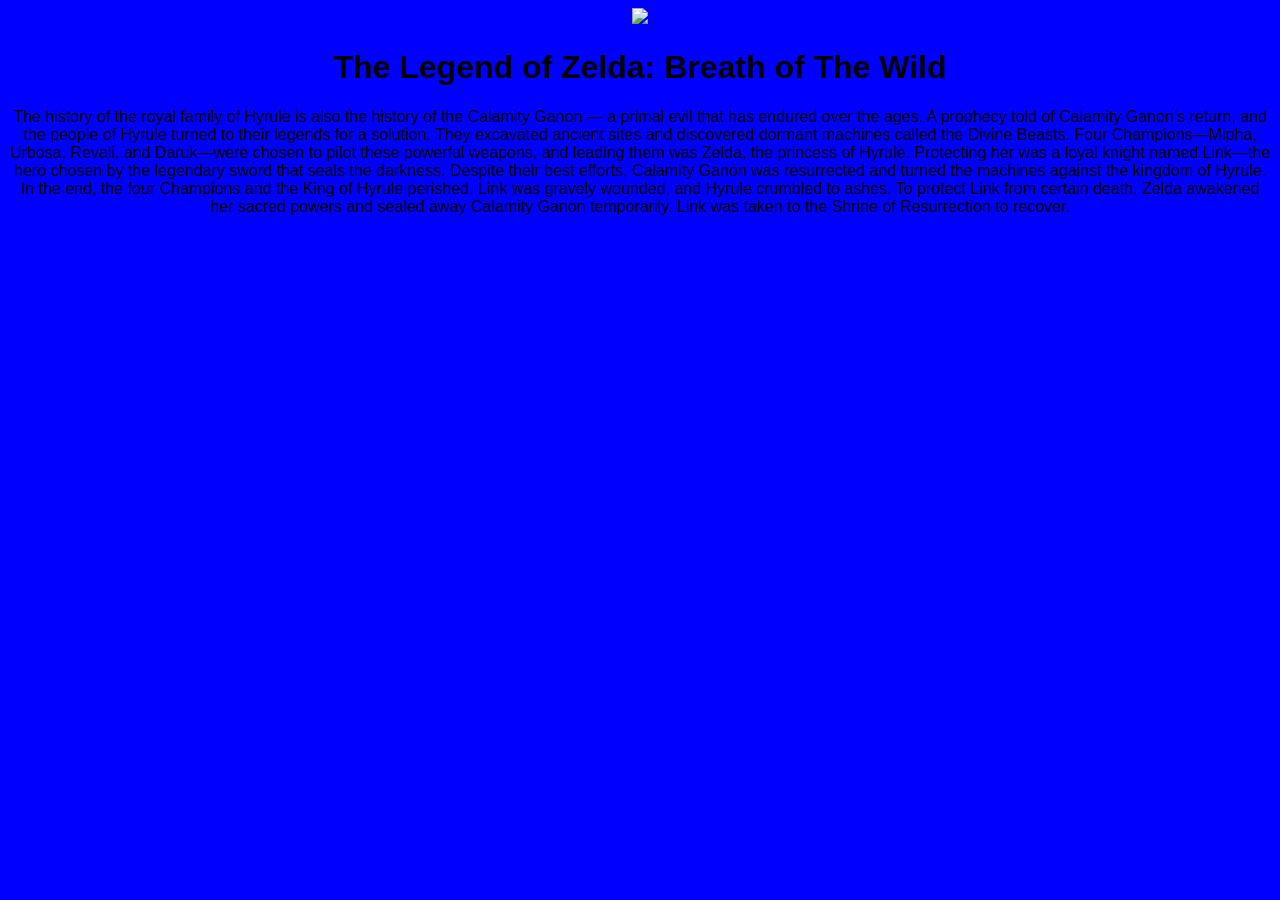
==== index.html @ 8449da0c "Website 2" ====
<!DOCTYPE html>
<html>
    <head> 
        <link rel="stylesheet" href="style.css">
    </head>
    <body>
        <img
        src="https://encrypted-tbn0.gstatic.com/images?q=tbn:ANd9GcSqJ1d-8qaMhToe8r6lIl3vjWcXcgLLwynoGCckWJqp9zB_Dv0pd07b98s&s=10"/>
        <h1> The Legend of Zelda: Breath of The Wild</h1>
        <p1>The history of the royal family of Hyrule is also the history of the Calamity Ganon — a primal evil that has endured over the ages. A prophecy told of Calamity Ganon’s return, and the people of Hyrule turned to their legends for a solution. They excavated ancient sites and discovered dormant machines called the Divine Beasts. Four Champions—Mipha, Urbosa, Revali, and Daruk—were chosen to pilot these powerful weapons, and leading them was Zelda, the princess of Hyrule. Protecting her was a loyal knight named Link—the hero chosen by the legendary sword that seals the darkness.</p1>

       <p2>Despite their best efforts, Calamity Ganon was resurrected and turned the machines against the kingdom of Hyrule. In the end, the four Champions and the King of Hyrule perished, Link was gravely wounded, and Hyrule crumbled to ashes. To protect Link from certain death, Zelda awakened her sacred powers and sealed away Calamity Ganon temporarily. Link was taken to the Shrine of Resurrection to recover.</p2>
    </body>
    </html>
---- style.css ----
img {
    width: 500px;
}
body {
    text-align: center;
    font-family: Arial;
    background: blue;
    colour: black;
}
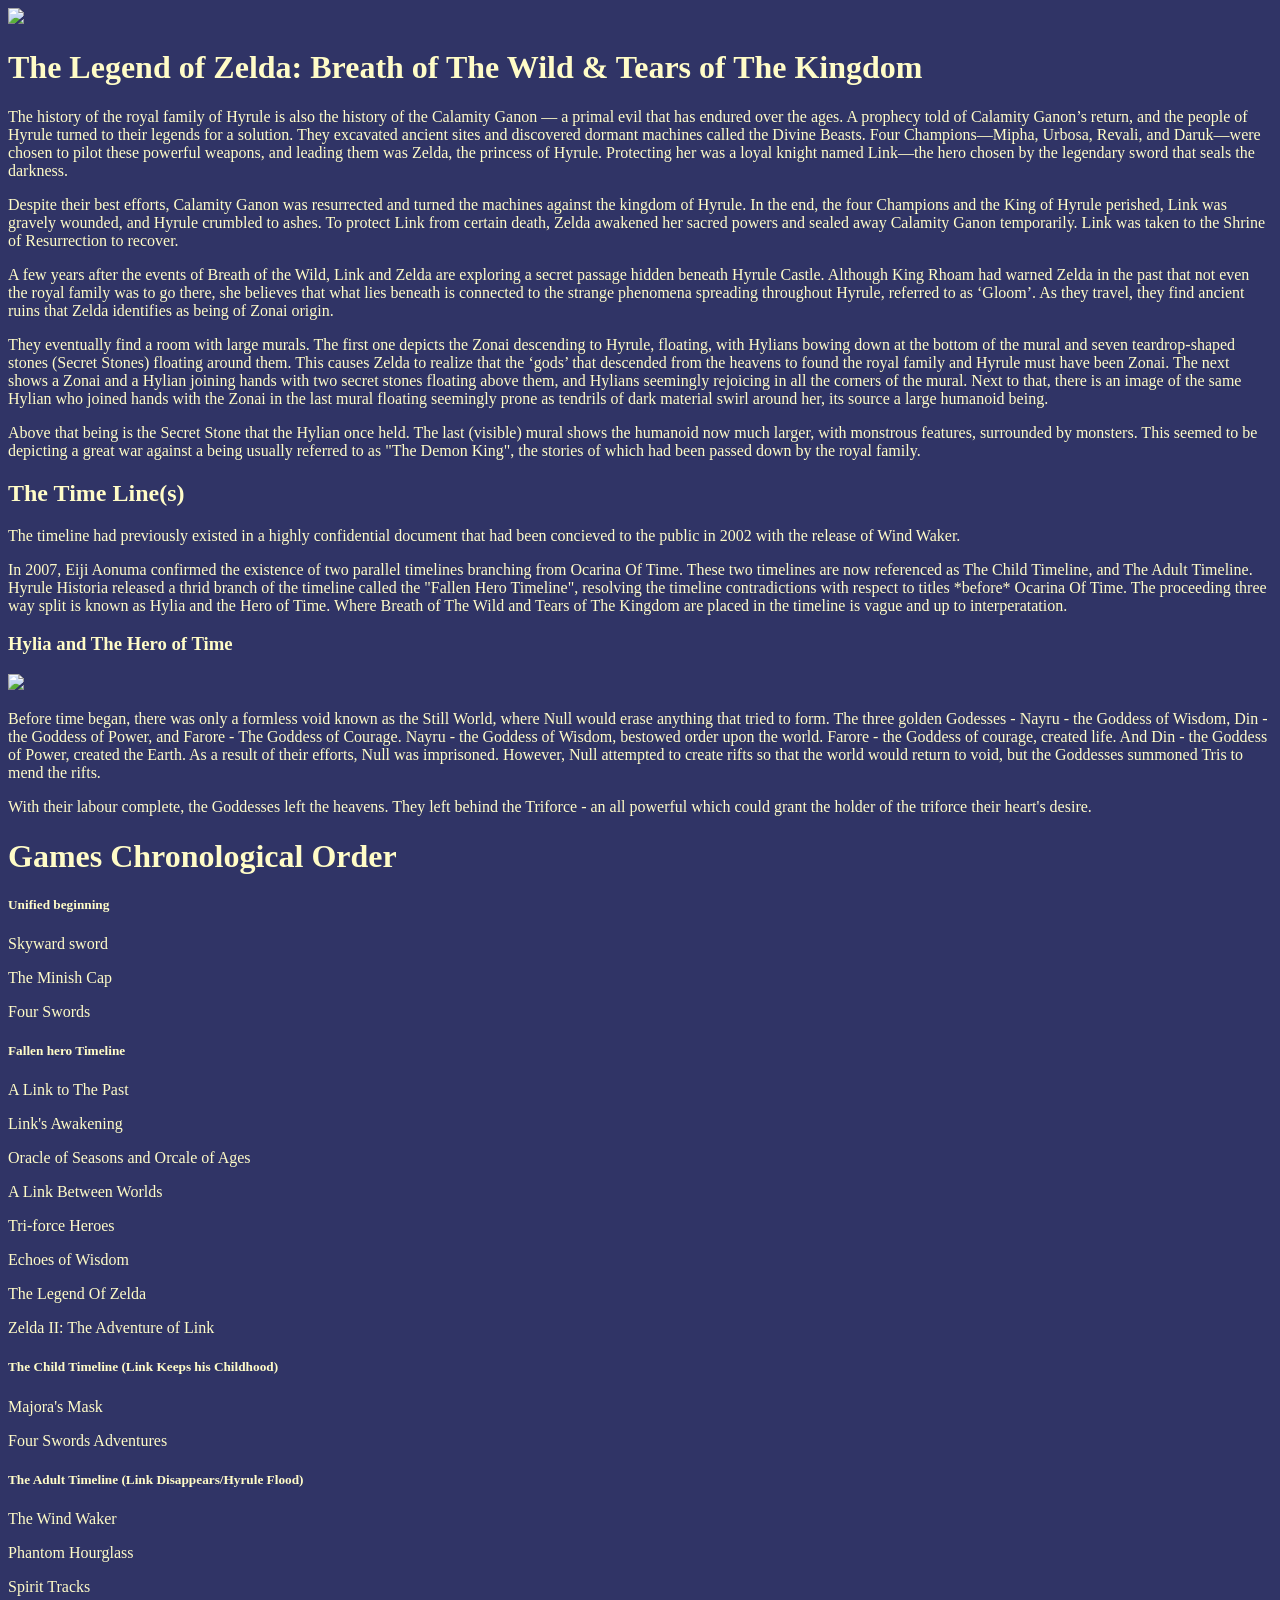
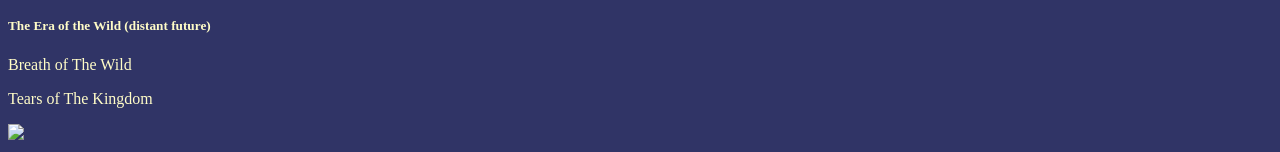
==== commit 3ad1365c: "gfksdfj" ====
--- a/index.html
+++ b/index.html
@@ -5,11 +5,53 @@
     </head>
     <body>
         <img
-        src="https://encrypted-tbn0.gstatic.com/images?q=tbn:ANd9GcSqJ1d-8qaMhToe8r6lIl3vjWcXcgLLwynoGCckWJqp9zB_Dv0pd07b98s&s=10"/>
-        <h1> The Legend of Zelda: Breath of The Wild</h1>
-        <p1>The history of the royal family of Hyrule is also the history of the Calamity Ganon — a primal evil that has endured over the ages. A prophecy told of Calamity Ganon’s return, and the people of Hyrule turned to their legends for a solution. They excavated ancient sites and discovered dormant machines called the Divine Beasts. Four Champions—Mipha, Urbosa, Revali, and Daruk—were chosen to pilot these powerful weapons, and leading them was Zelda, the princess of Hyrule. Protecting her was a loyal knight named Link—the hero chosen by the legendary sword that seals the darkness.</p1>
+        src="https://preview.redd.it/beautiful-new-artwork-from-the-official-zelda-account-v0-7ptd8pcv700d1.jpeg?width=1074&format=pjpg&auto=webp&s=d380edb293d5fdfe982b53498fe1a889295c8ff7"/>
+        <h1> The Legend of Zelda: Breath of The Wild & Tears of The Kingdom</h1>
+        <p>The history of the royal family of Hyrule is also the history of the Calamity Ganon — a primal evil that has endured over the ages. A prophecy told of Calamity Ganon’s return, and the people of Hyrule turned to their legends for a solution. They excavated ancient sites and discovered dormant machines called the Divine Beasts. Four Champions—Mipha, Urbosa, Revali, and Daruk—were chosen to pilot these powerful weapons, and leading them was Zelda, the princess of Hyrule. Protecting her was a loyal knight named Link—the hero chosen by the legendary sword that seals the darkness.</p>
+        <space> </space>
+       <p>Despite their best efforts, Calamity Ganon was resurrected and turned the machines against the kingdom of Hyrule. In the end, the four Champions and the King of Hyrule perished, Link was gravely wounded, and Hyrule crumbled to ashes. To protect Link from certain death, Zelda awakened her sacred powers and sealed away Calamity Ganon temporarily. Link was taken to the Shrine of Resurrection to recover.</p>
+       <p> A few years after the events of Breath of the Wild, Link and Zelda are exploring a secret passage hidden beneath Hyrule Castle. Although King Rhoam had warned Zelda in the past that not even the royal family was to go there, she believes that what lies beneath is connected to the strange phenomena spreading throughout Hyrule, referred to as ‘Gloom’. As they travel, they find ancient ruins that Zelda identifies as being of Zonai origin. 
 
-       <p2>Despite their best efforts, Calamity Ganon was resurrected and turned the machines against the kingdom of Hyrule. In the end, the four Champions and the King of Hyrule perished, Link was gravely wounded, and Hyrule crumbled to ashes. To protect Link from certain death, Zelda awakened her sacred powers and sealed away Calamity Ganon temporarily. Link was taken to the Shrine of Resurrection to recover.</p2>
+<p>They eventually find a room with large murals. The first one depicts the Zonai descending to Hyrule, floating, with Hylians bowing down at the bottom of the mural and seven teardrop-shaped stones (Secret Stones) floating around them. This causes Zelda to realize that the ‘gods’ that descended from the heavens to found the royal family and Hyrule must have been Zonai. The next shows a Zonai and a Hylian joining hands with two secret stones floating above them, and Hylians seemingly rejoicing in all the corners of the mural. Next to that, there is an image of the same Hylian who joined hands with the Zonai in the last mural floating seemingly prone as tendrils of dark material swirl around her, its source a large humanoid being. </p>
+
+<p>Above that being is the Secret Stone that the Hylian once held. The last (visible) mural shows the humanoid now much larger, with monstrous features, surrounded by monsters. This seemed to be depicting a great war against a being usually referred to as "The Demon King", the stories of which had been passed down by the royal family.
+</p>
+       <h2> The Time Line(s)</h2>
+       <p class = c > The timeline had previously existed in a highly confidential document that had been concieved to the public in 2002 with the release of Wind Waker.</p>
+       <p class = d> In 2007, Eiji Aonuma confirmed the existence of two parallel timelines branching from Ocarina Of Time. These two timelines are now referenced as The Child Timeline, and The Adult Timeline. Hyrule Historia released a thrid branch of the timeline called the "Fallen Hero Timeline", resolving the timeline contradictions with respect to titles *before* Ocarina Of Time. The proceeding three way split is known as Hylia and the Hero of Time. Where Breath of The Wild and Tears of The Kingdom are placed in the timeline is vague and up to interperatation.</p>
+       <h3> Hylia and The Hero of Time </h3>
+        <img
+        src = https://static.wikia.nocookie.net/zelda_gamepedia_en/images/8/83/SSHD_Hylia_and_Surface_Races.png/revision/latest?cb=20220905200913/>
+        <p class = e> Before time began, there was only a formless void known as the Still World, where Null would erase anything that tried to form. The three golden Godesses - Nayru - the Goddess of Wisdom, Din - the Goddess of Power, and Farore - The Goddess of Courage. Nayru - the Goddess of Wisdom, bestowed order upon the world. Farore - the Goddess of courage, created life. And Din - the Goddess of Power, created the Earth. As a result of their efforts, Null was imprisoned. However, Null attempted to create rifts so that the world would return to void, but the Goddesses summoned Tris to mend the rifts. </p>
+        <space>
+            <p>With their labour complete, the Goddesses left the heavens. They left behind the Triforce - an all powerful which could grant the holder of the triforce their heart's desire.</p>
+        </space>
+        <h1> Games Chronological Order </h1>
+        <h5> Unified beginning </h5>
+        <p>Skyward sword</p>
+        <p> The Minish Cap</p>
+        <p>Four Swords</p>
+        <h5> Fallen hero Timeline</h5>
+        <p>A Link to The Past</p>
+        <p>Link's Awakening</p>
+        <p> Oracle of Seasons and Orcale of Ages</p>
+        <p> A Link Between Worlds</p>
+        <p> Tri-force Heroes</p>
+        <p>Echoes of Wisdom</p>
+        <p> The Legend Of Zelda</p>
+        <p> Zelda II: The Adventure of Link</p>
+        <h5> The Child Timeline (Link Keeps his Childhood)</h5>
+        <p>Majora's Mask</p>
+        <p> Four Swords Adventures</p>
+        <h5> The Adult Timeline (Link Disappears/Hyrule Flood)</h5>
+        <p> The Wind Waker</p>
+        <p>Phantom Hourglass</p>
+        <p>Spirit Tracks</p>
+        <h5> The Era of the Wild (distant future)</h5>
+        <p> Breath of The Wild</p>
+        <p> Tears of The Kingdom</p>
+        <img
+        src = https://encrypted-tbn0.gstatic.com/images?q=tbn:ANd9GcTj4usv2vNPRjHMZRIx7_Q8gTPrtOefO-jkKWhcOcWfIQ&s=10/>   
     </body>
     </html>
 
@@ -20,3 +62,4 @@
 
 
 
+
--- a/style.css
+++ b/style.css
@@ -1,10 +1,16 @@
 img {
-    width: 500px;
+    width: 250px;
+    align: center;
 }
-body {
-    text-align: center;
-    font-family: Arial;
-    background: blue;
-    colour: black;
+body{
+    font-family: Callibri;
+  background-image: url('https://drkwaitingroom.com/wp-content/uploads/2021/01/zeldabreathbanner.png');
+  background-repeat: no-repeat;
+  background-position: top right;
+    background-size: 1175px;
+  background-color: #303466;
+  color: #fffcc7
+ 
+
 }
 
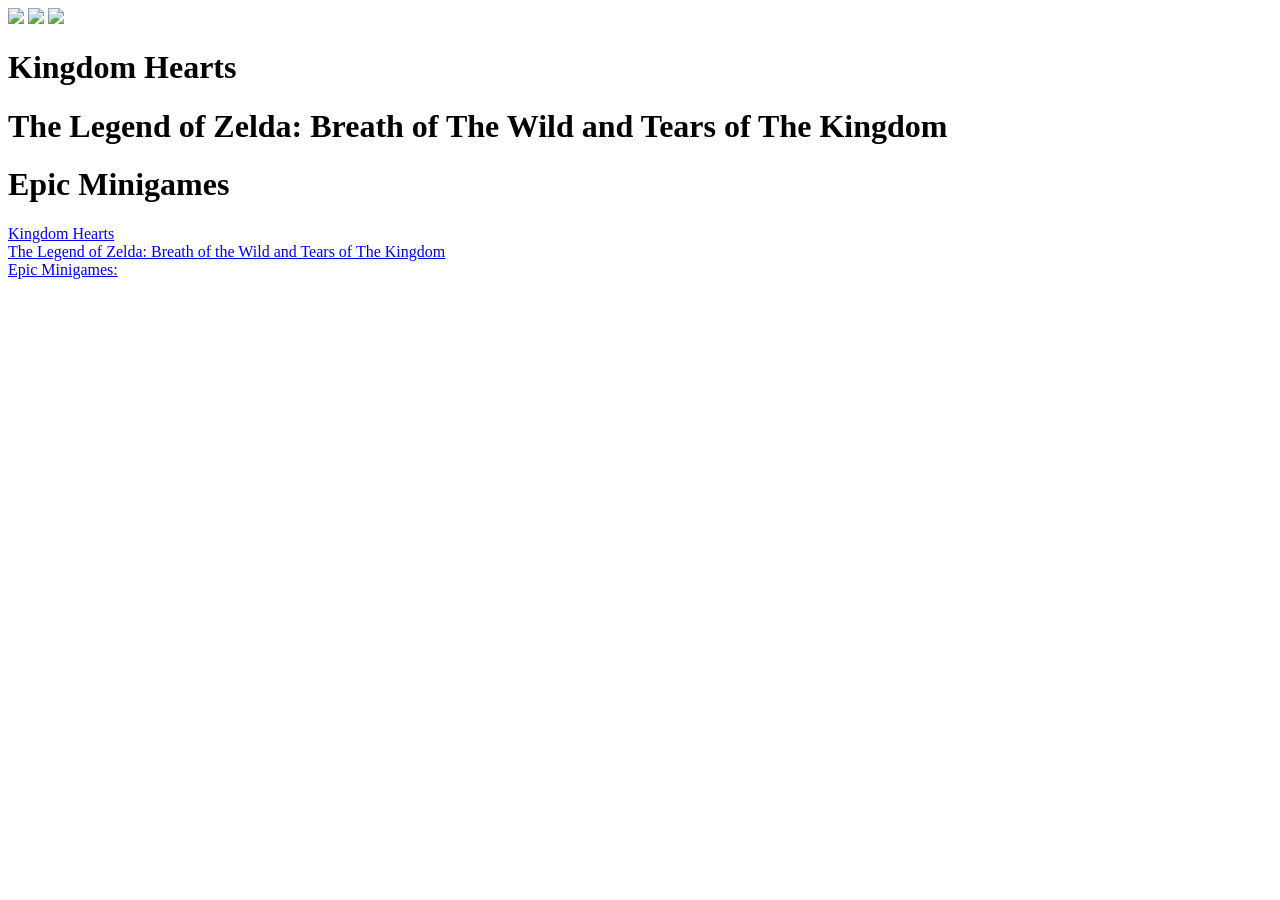
==== commit b46035ff: "jhghdfghjghk" ====
--- a/index.html
+++ b/index.html
@@ -1,65 +1,26 @@
 <!DOCTYPE html>
 <html>
-    <head> 
-        <link rel="stylesheet" href="style.css">
+    <head>
+    <link rel="stylesheet" href="homestyle.css">
     </head>
     <body>
         <img
-        src="https://preview.redd.it/beautiful-new-artwork-from-the-official-zelda-account-v0-7ptd8pcv700d1.jpeg?width=1074&format=pjpg&auto=webp&s=d380edb293d5fdfe982b53498fe1a889295c8ff7"/>
-        <h1> The Legend of Zelda: Breath of The Wild & Tears of The Kingdom</h1>
-        <p>The history of the royal family of Hyrule is also the history of the Calamity Ganon — a primal evil that has endured over the ages. A prophecy told of Calamity Ganon’s return, and the people of Hyrule turned to their legends for a solution. They excavated ancient sites and discovered dormant machines called the Divine Beasts. Four Champions—Mipha, Urbosa, Revali, and Daruk—were chosen to pilot these powerful weapons, and leading them was Zelda, the princess of Hyrule. Protecting her was a loyal knight named Link—the hero chosen by the legendary sword that seals the darkness.</p>
-        <space> </space>
-       <p>Despite their best efforts, Calamity Ganon was resurrected and turned the machines against the kingdom of Hyrule. In the end, the four Champions and the King of Hyrule perished, Link was gravely wounded, and Hyrule crumbled to ashes. To protect Link from certain death, Zelda awakened her sacred powers and sealed away Calamity Ganon temporarily. Link was taken to the Shrine of Resurrection to recover.</p>
-       <p> A few years after the events of Breath of the Wild, Link and Zelda are exploring a secret passage hidden beneath Hyrule Castle. Although King Rhoam had warned Zelda in the past that not even the royal family was to go there, she believes that what lies beneath is connected to the strange phenomena spreading throughout Hyrule, referred to as ‘Gloom’. As they travel, they find ancient ruins that Zelda identifies as being of Zonai origin. 
-
-<p>They eventually find a room with large murals. The first one depicts the Zonai descending to Hyrule, floating, with Hylians bowing down at the bottom of the mural and seven teardrop-shaped stones (Secret Stones) floating around them. This causes Zelda to realize that the ‘gods’ that descended from the heavens to found the royal family and Hyrule must have been Zonai. The next shows a Zonai and a Hylian joining hands with two secret stones floating above them, and Hylians seemingly rejoicing in all the corners of the mural. Next to that, there is an image of the same Hylian who joined hands with the Zonai in the last mural floating seemingly prone as tendrils of dark material swirl around her, its source a large humanoid being. </p>
-
-<p>Above that being is the Secret Stone that the Hylian once held. The last (visible) mural shows the humanoid now much larger, with monstrous features, surrounded by monsters. This seemed to be depicting a great war against a being usually referred to as "The Demon King", the stories of which had been passed down by the royal family.
-</p>
-       <h2> The Time Line(s)</h2>
-       <p class = c > The timeline had previously existed in a highly confidential document that had been concieved to the public in 2002 with the release of Wind Waker.</p>
-       <p class = d> In 2007, Eiji Aonuma confirmed the existence of two parallel timelines branching from Ocarina Of Time. These two timelines are now referenced as The Child Timeline, and The Adult Timeline. Hyrule Historia released a thrid branch of the timeline called the "Fallen Hero Timeline", resolving the timeline contradictions with respect to titles *before* Ocarina Of Time. The proceeding three way split is known as Hylia and the Hero of Time. Where Breath of The Wild and Tears of The Kingdom are placed in the timeline is vague and up to interperatation.</p>
-       <h3> Hylia and The Hero of Time </h3>
+        src = "https://static.wikia.nocookie.net/kingdomhearts/images/6/68/Kingdom_Hearts_logo.png/revision/latest/scale-to-width-down/210?cb=20140608042759"/>
         <img
-        src = https://static.wikia.nocookie.net/zelda_gamepedia_en/images/8/83/SSHD_Hylia_and_Surface_Races.png/revision/latest?cb=20220905200913/>
-        <p class = e> Before time began, there was only a formless void known as the Still World, where Null would erase anything that tried to form. The three golden Godesses - Nayru - the Goddess of Wisdom, Din - the Goddess of Power, and Farore - The Goddess of Courage. Nayru - the Goddess of Wisdom, bestowed order upon the world. Farore - the Goddess of courage, created life. And Din - the Goddess of Power, created the Earth. As a result of their efforts, Null was imprisoned. However, Null attempted to create rifts so that the world would return to void, but the Goddesses summoned Tris to mend the rifts. </p>
-        <space>
-            <p>With their labour complete, the Goddesses left the heavens. They left behind the Triforce - an all powerful which could grant the holder of the triforce their heart's desire.</p>
-        </space>
-        <h1> Games Chronological Order </h1>
-        <h5> Unified beginning </h5>
-        <p>Skyward sword</p>
-        <p> The Minish Cap</p>
-        <p>Four Swords</p>
-        <h5> Fallen hero Timeline</h5>
-        <p>A Link to The Past</p>
-        <p>Link's Awakening</p>
-        <p> Oracle of Seasons and Orcale of Ages</p>
-        <p> A Link Between Worlds</p>
-        <p> Tri-force Heroes</p>
-        <p>Echoes of Wisdom</p>
-        <p> The Legend Of Zelda</p>
-        <p> Zelda II: The Adventure of Link</p>
-        <h5> The Child Timeline (Link Keeps his Childhood)</h5>
-        <p>Majora's Mask</p>
-        <p> Four Swords Adventures</p>
-        <h5> The Adult Timeline (Link Disappears/Hyrule Flood)</h5>
-        <p> The Wind Waker</p>
-        <p>Phantom Hourglass</p>
-        <p>Spirit Tracks</p>
-        <h5> The Era of the Wild (distant future)</h5>
-        <p> Breath of The Wild</p>
-        <p> Tears of The Kingdom</p>
+        src = "https://preview.redd.it/beautiful-new-artwork-from-the-official-zelda-account-v0-7ptd8pcv700d1.jpeg?width=1074&format=pjpg&auto=webp&s=d380edb293d5fdfe982b53498fe1a889295c8ff7"/>
         <img
-        src = https://encrypted-tbn0.gstatic.com/images?q=tbn:ANd9GcTj4usv2vNPRjHMZRIx7_Q8gTPrtOefO-jkKWhcOcWfIQ&s=10/>   
+        src="https://cdn2.steamgriddb.com/logo_thumb/5b257539c8681d827c6f86173d72607d.png"/>
     </body>
-    </html>
+    <h1> Kingdom Hearts </h1>
+    <h1> The Legend of Zelda: Breath of The Wild and Tears of The Kingdom</h1>
+    <h1> Epic Minigames</h1>
+    <a href = "website/kh.html"> Kingdom Hearts </a> <br>
+    <a href= "Zelda/Zelda.html">The Legend of Zelda: Breath of the Wild and Tears of The Kingdom</a><br>
+    <a href="Epic Minigames/em.html">Epic Minigames:</a>
 
 
 
+</html>
 
 
 
-
-
-
--- a/homestyle.css
+++ b/homestyle.css
@@ -0,0 +1,4 @@
+img {
+    width: 250px;
+    align: center;
+}
